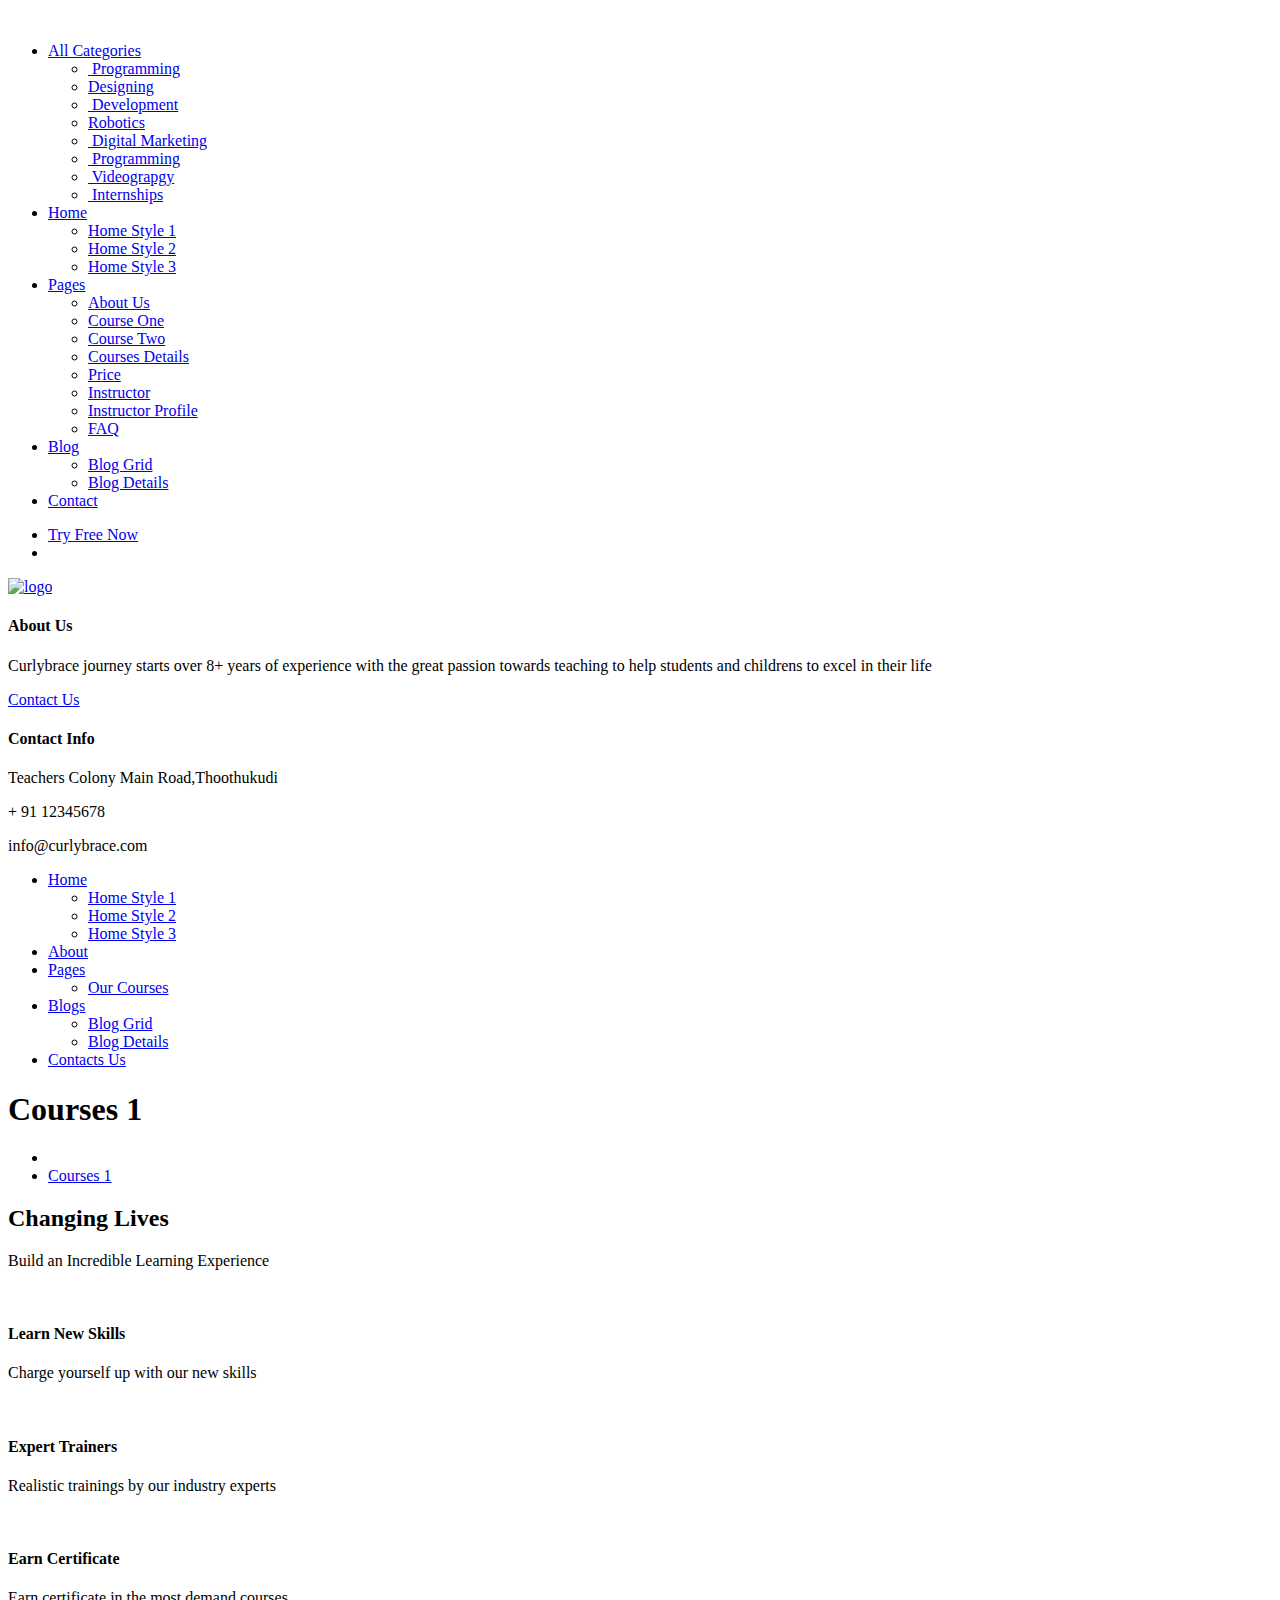
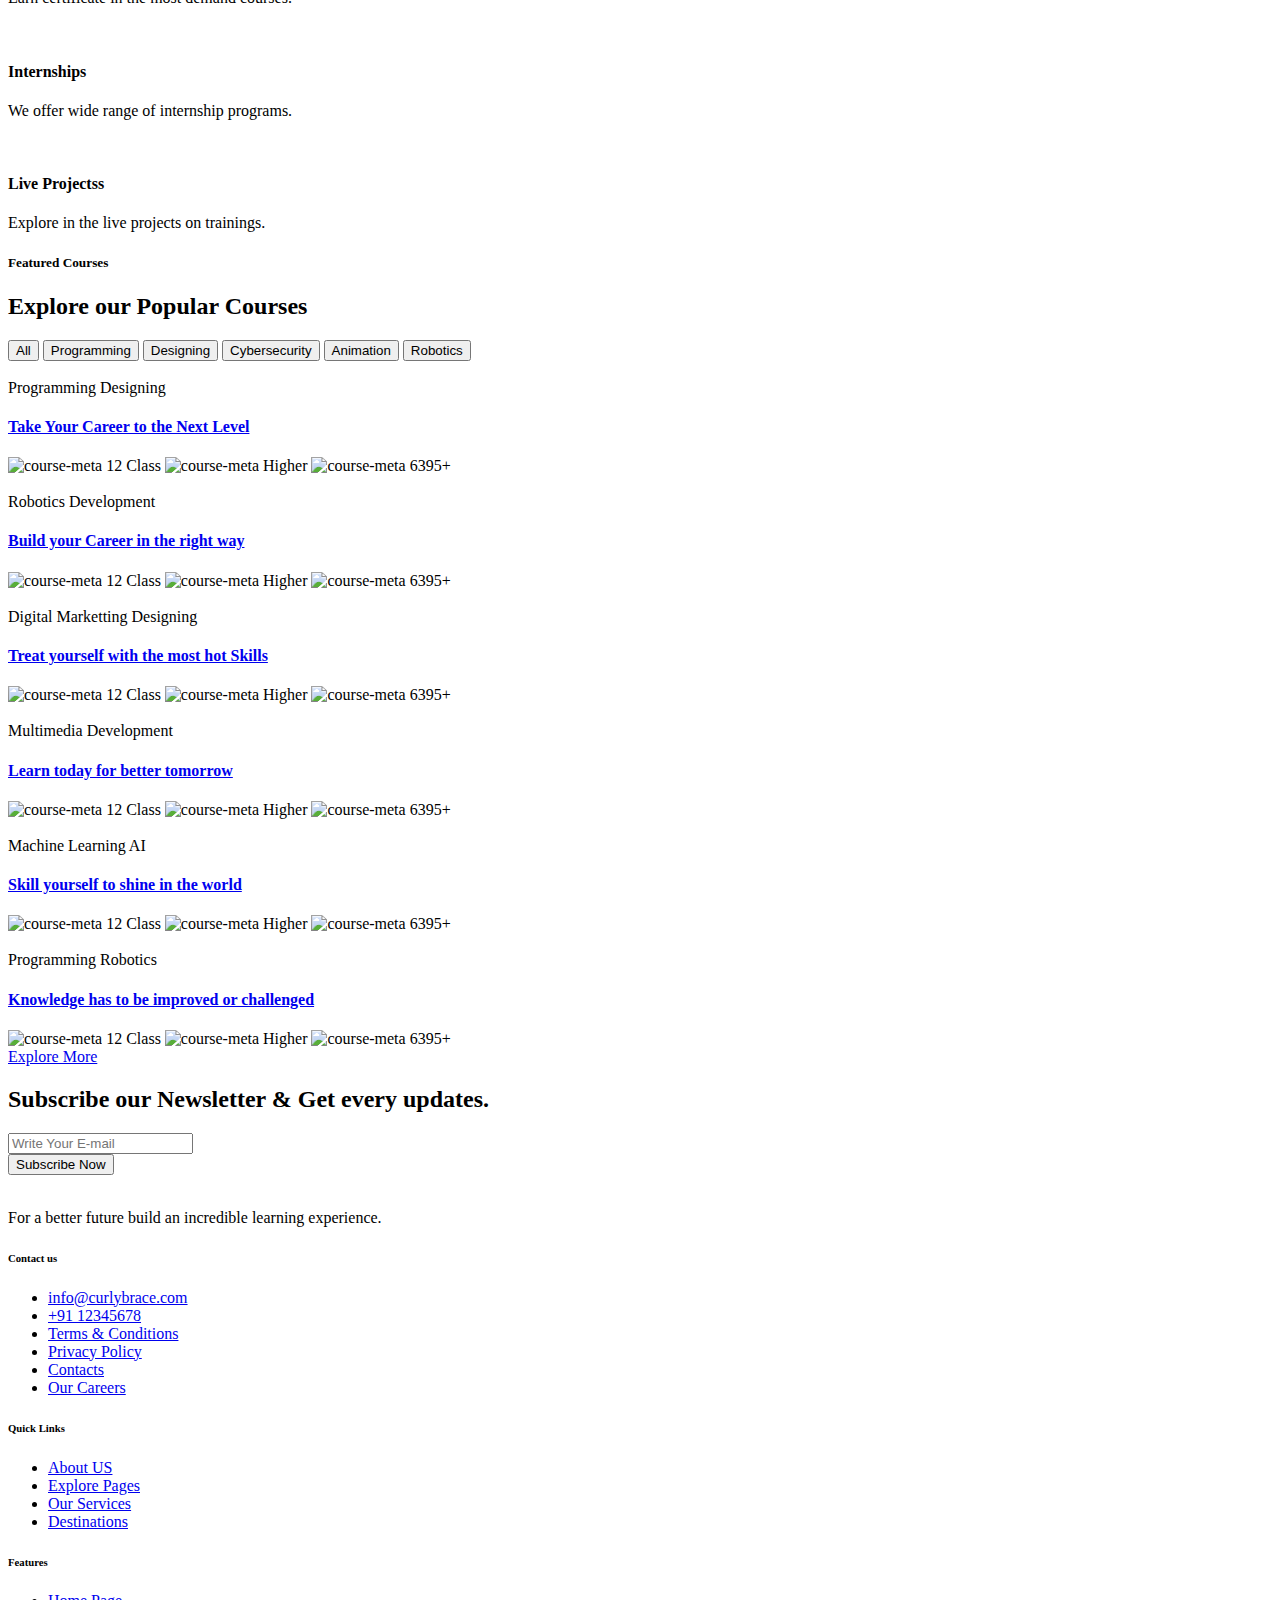
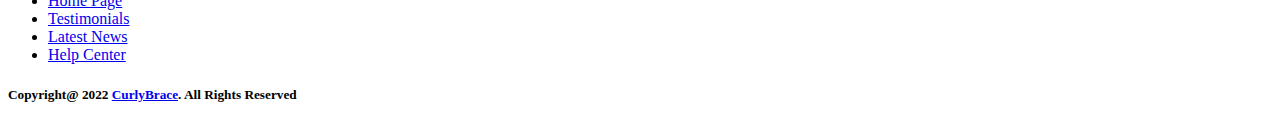
==== public/courses.html @ 79f98c8e "Merge branch 'master' into master" ====
<!DOCTYPE html>
<html class="no-js" lang="en">

<head>
    <meta charset="utf-8">
    <meta http-equiv="x-ua-compatible" content="ie=edge">
    <title>CurlyBrace</title>
    <meta name="keywords" content="online education, e-learning, coaching, education, teaching, learning">
    <meta name="description" content="Zoomy is a e-learnibg HTML template for all kinds of education, coaching, online education website">
    <meta name="viewport" content="width=device-width, initial-scale=1">

    <link rel="manifest" href="site.webmanifest">
    <link rel="shortcut icon" type="image/x-icon" href="assets/img/favicon.png">
    <!-- Place favicon.ico in the root directory -->

    <!-- CSS here -->
    <link rel="stylesheet" href="assets/css/bootstrap.min.css">
    <link rel="stylesheet" href="assets/css/owl.carousel.min.css">
    <link rel="stylesheet" href="assets/css/animate.css">
    <link rel="stylesheet" href="assets/css/magnific-popup.css">
    <link rel="stylesheet" href="assets/css/all.min.css">
    <link rel="stylesheet" href="assets/css/flaticon.css">
    <link rel="stylesheet" href="assets/css/font.css">
    <link rel="stylesheet" href="assets/css/metisMenu.css">
    <link rel="stylesheet" href="assets/css/nice-select.css">
    <link rel="stylesheet" href="assets/css/slick.css">
    <link rel="stylesheet" href="assets/css/spacing.css">
    <link rel="stylesheet" href="assets/css/main.css">
</head>


<body>
    <!--[if lte IE 9]>
            <p class="browserupgrade">You are using an <strong>outdated</strong> browser. Please <a href="https://browsehappy.com/">upgrade your browser</a> to improve your experience and security.</p>
        <![endif]-->

    <!-- Add your site or application content here -->
    <!-- preloader -->
    <div id="preloader">
        <div class="preloader">
            <span></span>
            <span></span>
        </div>
    </div>
    <!-- preloader end  -->
    <header>
        <div id="theme-menu-two" class="main-header-area main-head-three pl-100 pr-100 pt-20 pb-15">
            <div class="container-fluid">
                <div class="row align-items-center">
                    <div class="col-xl-2 col-lg-2 col-5">
                        <div class="logo"><a href="index.html"><img src="assets/img/logo/curlybrace logo-01.png.png" alt=""></a></div>
                    </div>
                    <div class="col-xl-7 col-lg-8 d-none d-lg-block">
                        <nav class="main-menu navbar navbar-expand-lg justify-content-center">
                            <div class="nav-container">
                                <div class="collapse navbar-collapse" id="navbarSupportedContent">
                                    <ul class="navbar-nav">
                                        <li class="nav-item dropdown mega-menu">
                                            <a class="nav-link dropdown-toggle" href="#" id="navbarDropdown" role="button" data-bs-toggle="dropdown" aria-expanded="false">
                                            All Categories 
                                            </a>
                                            <ul class="dropdown-menu submenu mega-menu__sub-menu-box" aria-labelledby="navbarDropdown">
                                                <li><a href="index.html"><span><img src="assets/img/icon/icon7.svg" alt=""></span> Programming</a></li>
                                                <li><a href="index-2.html"><span><img src="assets/img/icon/icon8.svg" alt=""></span>Designing</a></li>
                                                <li><a href="index.html"><span><img src="assets/img/icon/icon9.svg" alt=""></span> Development</a></li>
                                                <li><a href="index-2.html"><span><img src="assets/img/icon/icon10.svg" alt=""></span>Robotics</a></li>
                                                <li><a href="index.html"><span><img src="assets/img/icon/icon11.svg" alt=""></span> Digital Marketing</a></li>
                                                <li><a href="index-2.html"><span><img src="assets/img/icon/icon12.svg" alt=""></span> Programming</a></li>
                                                <li><a href="index.html"><span><img src="assets/img/icon/icon14.svg" alt=""></span> Videograpgy</a></li>
                                                <li><a href="index-2.html"><span><img src="assets/img/icon/icon13.svg" alt=""></span> Internships</a></li>
                                            </ul>
                                        </li>
                                        <li class="nav-item dropdown">
                                            <a class="nav-link dropdown-toggle" href="#" id="navbarDropdown2" role="button" data-bs-toggle="dropdown" aria-expanded="false">
                                                Home
                                            </a>
                                            <ul class="dropdown-menu" aria-labelledby="navbarDropdown2">
                                                <li><a class="dropdown-item" href="index.html">Home Style 1</a></li>
                                                <li><a class="dropdown-item" href="index-2.html">Home Style 2</a></li>
                                                <li><a class="dropdown-item" href="index-3.html">Home Style 3</a></li>
                                            </ul>
                                        </li>
                                        <li class="nav-item dropdown active">
                                            <a class="nav-link dropdown-toggle" href="#" id="navbarDropdown3" role="button" data-bs-toggle="dropdown" aria-expanded="false">Pages</a>
                                            <ul class="dropdown-menu" aria-labelledby="navbarDropdown3">
                                                <li><a class="dropdown-item" href="about.html">About Us</a></li>
                                                <li><a class="dropdown-item" href="courses.html">Course One</a></li>
                                                <li><a class="dropdown-item" href="courses-2.html">Course Two</a></li>
                                                <li><a class="dropdown-item" href="course-details.html">Courses Details</a></li>
                                                <li><a class="dropdown-item" href="price.html">Price</a></li>
                                                <li><a class="dropdown-item" href="instructor.html">Instructor</a></li>
                                                <li><a class="dropdown-item" href="instructor-profile.html">Instructor Profile</a></li>
                                                <li><a class="dropdown-item" href="faq.html">FAQ</a></li>
                                            </ul>
                                        </li>
                                        <li class="nav-item dropdown">
                                            <a class="nav-link dropdown-toggle" href="#" id="navbarDropdown4" role="button" data-bs-toggle="dropdown" aria-expanded="false">
                                                Blog
                                            </a>
                                            <ul class="dropdown-menu" aria-labelledby="navbarDropdown4">
                                                <li><a class="dropdown-item" href="blog.html">Blog Grid</a></li>
                                                <li><a class="dropdown-item" href="blog-details.html">Blog Details</a></li>
                                            </ul>
                                        </li>
                                        <li class="nav-item">
                                            <a class="nav-link" href="contact.html" id="navbarDropdown5" role="button"  aria-expanded="false">Contact</a></li>
                                    </ul>
                                </div>
                            </div>
                        </nav>
                    </div>
                    <div class="col-xl-3 col-lg-2 col-7">
                        <div class="right-nav d-flex align-items-center justify-content-end">
                            <div class="right-btn mr-25 mr-xs-15">
                                <ul class="d-flex align-items-center">
                                    <li><a href="contact.html" class="theme_btn free_btn">Try Free Now</a></li>
                                    <li><a class="sign-in ml-20" href="login.html"><img src="assets/img/icon/user.svg" alt=""></a></li>
                                </ul>
                            </div>
                            <div class="hamburger-menu d-md-inline-block d-lg-none text-right">
                                <a href="javascript:void(0);">
                                    <i class="far fa-bars"></i>
                                </a>
                            </div>
                        </div>
                    </div>
                </div>
            </div>
        </div> <!-- /.theme-main-menu -->
    </header>

    <!-- slide-bar start -->
    <aside class="slide-bar">
        <div class="close-mobile-menu">
            <a href="javascript:void(0);"><i class="fas fa-times"></i></a>
        </div>

        <!-- offset-sidebar start -->
        <div class="offset-sidebar">
            <div class="offset-widget offset-logo mb-30">
                <a href="index.html">
                    <img src="assets/img/logo/curlybrace logo-01.png.png" alt="logo">
                </a>
            </div>
            <div class="offset-widget mb-40">
                <div class="info-widget">
                    <h4 class="offset-title mb-20">About Us</h4>
                    <p class="mb-30">
                        Curlybrace journey starts  over 8+ years of experience with the great passion towards teaching to help students and childrens to excel in their life 
                    </p>
                    <a class="theme_btn theme_btn_bg" href="contact.html">Contact Us</a>
                </div>
            </div>
            <div class="offset-widget mb-30 pr-10">
                <div class="info-widget info-widget2">
                    <h4 class="offset-title mb-20">Contact Info</h4>
                    <p> <i class="fal fa-address-book"></i> Teachers Colony Main Road,Thoothukudi</p>
                    <p> <i class="fal fa-phone"></i> + 91 12345678 </p>
                    <p> <i class="fal fa-envelope-open"></i> info@curlybrace.com </p>
                </div>
            </div>
        </div>
        <!-- offset-sidebar end -->

        <!-- side-mobile-menu start -->
         <nav class="side-mobile-menu">
            <ul id="mobile-menu-active">
                <li class="has-dropdown">
                    <a href="index.html">Home</a>
                    <ul class="sub-menu">
                        <li><a href="index.html">Home Style 1</a></li>
                        <li><a href="index-2.html">Home Style 2</a></li>
                        <li><a href="index-3.html">Home Style 3</a></li>
                    </ul>
                </li>
                <li><a href="about.html">About</a></li>
                <li class="has-dropdown">
                    <a href="#">Pages</a>
                    <ul class="sub-menu">
                        <li><a href="courses.html">Our Courses</a></li>
                        <!-- <li><a href="courses-2.html">Course Two</a></li>
                        <li><a href="course-details.html">Courses Details</a></li>
                        <li><a href="price.html">Price</a></li>
                        <li><a href="instructor.html">Instructor</a></li>
                        <li><a href="instructor-profile.html">Instructor Profile</a></li>
                        <li><a href="faq.html">FAQ</a></li>
                        <li><a href="login.html">login</a></li> -->
                    </ul>
                </li>
                <li class="has-dropdown"><a href="#">Blogs</a>
                    <ul class="sub-menu">
                        <li><a href="blog.html">Blog Grid</a></li>
                        <li><a href="blog-details.html">Blog Details</a></li>
                    </ul>
                </li>
                <li><a href="contact.html">Contacts Us</a></li>
            </ul>
        </nav>
        <!-- side-mobile-menu end -->
    </aside>
    <div class="body-overlay"></div>
    <!-- slide-bar end -->
    

    <main>
     <!--page-title-area start-->
      <section class="page-title-area d-flex align-items-end" style="background-image: url(assets/img/page-title-bg/2.jpg);">
          <div class="container">
              <div class="row align-items-end">
                  <div class="col-lg-12">
                      <div class="page-title-wrapper mb-50">
                         <h1 class="page-title mb-25">Courses 1</h1>
                         <div class="breadcrumb-list">
                            <ul class="breadcrumb">
                                <li><a href="index.html"></a></li>
                                <li><a href="#">Courses 1</a></li>
                            </ul>
                         </div>
                    </div>
                  </div>
              </div>
          </div>
      </section>
      <!--page-title-area end-->
       <!--great-deal-area start-->
       <section class="great-deal-area pt-150 pb-90 pt-md-90 pb-md-40 pt-xs-100 pb-xs-40">
           <div class="container">
               <div class="row justify-content-lg-center justify-content-start">
                   <div class="col-xl-3 col-lg-8">
                       <div class="deal-box mb-30 text-center text-xl-start">
                           <h2 class="mb-20"><b> Changing</b> Lives</h2>
                           <p>Build an Incredible Learning Experience</p>
                       </div>
                   </div>
                   <div class="col-xl-8">
                       <div class="deal-active owl-carousel mb-30">
                            <div class="single-item">
                                <div class="single-box mb-30">
                                    <div class="single-box__icon mb-25">
                                        <img src="assets/img/icon/puzzle.svg" alt="">
                                    </div>
                                    <h4 class="sub-title mb-20">Learn New Skills</h4>
                                    <p>Charge yourself up with our new skills</p>
                                </div>
                            </div>
                            <div class="single-item">
                                <div class="single-box s-box2 mb-30">
                                    <div class="single-box__icon mb-25">
                                        <img src="assets/img/icon/manager.svg" alt="">
                                    </div>
                                    <h4 class="sub-title mb-20">Expert Trainers</h4>
                                    <p>Realistic trainings by our industry experts</p>
                                </div>
                            </div>
                            <div class="single-item">
                                <div class="single-box s-box3 mb-30">
                                    <div class="single-box__icon mb-25">
                                        <img src="assets/img/icon/notepad.svg" alt="">
                                    </div>
                                    <h4 class="sub-title mb-20">Earn Certificate</h4>
                                    <p>Earn certificate in the most demand courses.</p>
                                </div>
                            </div>
                            <div class="single-item">
                                <div class="single-box mb-30">
                                    <div class="single-box__icon mb-25">
                                        <img src="assets/img/icon/puzzle.svg" alt="">
                                    </div>
                                    <h4 class="sub-title mb-20">Internships</h4>
                                    <p>We offer wide range of internship programs.</p>
                                </div>
                            </div>
                            <div class="single-item">
                                <div class="single-box s-box2 mb-30">
                                    <div class="single-box__icon mb-25">
                                        <img src="assets/img/icon/manager.svg" alt="">
                                    </div>
                                    <h4 class="sub-title mb-20"> Live Projectss</h4>
                                    <p> Explore in the live projects on trainings.</p>
                                </div>
                            </div>
                       </div>
                   </div>
               </div>
           </div>
       </section>
       <!--great-deal-area end-->
       <!-- feature-course start -->
        <section class="feature-course pt-150 pb-130 pt-md-95 pb-md-80 pt-xs-95 pb-xs-80">
            <div class="container">
                <div class="row">
                   <div class="col-xl-12">
                        <div class="section-title text-center mb-30">
                            <h5 class="bottom-line mb-25">Featured Courses</h5>
                            <h2>Explore our Popular Courses</h2>
                        </div>
                    </div> 
                </div>
                <div class="row justify-content-center">
                    <div class="col-xl-12 text-center">
                        <div class="portfolio-menu mb-60">
                            <button class="gf_btn active" data-filter='*'>All</button>

                            <button class="gf_btn" data-filter='.cat1'>Programming</button>
                            <button class="gf_btn" data-filter='.cat2'>Designing</button>
                            <button class="gf_btn" data-filter='.cat3'>Cybersecurity</button>
                            <button class="gf_btn" data-filter='.cat4'>Animation</button>
                            <button class="gf_btn" data-filter='.cat5'>Robotics</button>

                        </div>
                    </div>
                </div>
                <div class="grid row">
                    <div class="col-lg-4 col-md-6 grid-item cat2 cat3">
                        <div class="z-gallery mb-30">
                            <div class="z-gallery__thumb mb-20">
                                <a href="course-details.html"><img class="img-fluid" src="assets/img/course/1.jpg" alt=""></a>
                                <!-- <div class="feedback-tag">4.8(256)</div> -->
                                <div class="heart-icon"><i class="fas fa-heart"></i></div>
                            </div>
                            <div class="z-gallery__content">
                                <div class="course__tag mb-15">
                                    <span>Programming</span>
                                    <span>Designing</span>
                                    <a class="f-right" href="instructor-details.html"><img src="assets/img/course/" alt=""></a>
                                </div>
                                <h4 class="sub-title mb-20"><a href="course-details.html">Take Your Career to the Next Level </a></h4>
                                <div class="course__meta">
                                    <span><img class="icon" src="assets/img/icon/time.svg" alt="course-meta"> 12 Class</span>
                                    <span><img class="icon" src="assets/img/icon/bar-chart.svg" alt="course-meta"> Higher</span>
                                    <span><img class="icon" src="assets/img/icon/user.svg" alt="course-meta"> 6395+</span>
                                    <!-- <span>$260</span> -->
                                </div>
                            </div>
                        </div>
                    </div>
                    <div class="col-lg-4 col-md-6 grid-item cat1 cat3 cat4">
                       <div class="z-gallery mb-30">
                            <div class="z-gallery__thumb mb-20">
                                <a href="course-details.html"><img class="img-fluid" src="assets/img/course/2.jpg" alt=""></a>
                                <!-- <div class="feedback-tag">4.8(256)</div> -->
                                <div class="heart-icon"><i class="fas fa-heart"></i></div>
                            </div>
                            <div class="z-gallery__content">
                                <div class="course__tag mb-15">
                                    <span>Robotics</span>
                                    <span>Development</span>
                                    <a class="f-right" href="instructor-details.html"><img src="assets/img/course/" alt=""></a>
                                </div>
                                <h4 class="sub-title mb-20"><a href="course-details.html">Build your Career in the right way</a></h4>
                                <div class="course__meta">
                                    <span><img class="icon" src="assets/img/icon/time.svg" alt="course-meta"> 12 Class</span>
                                    <span><img class="icon" src="assets/img/icon/bar-chart.svg" alt="course-meta"> Higher</span>
                                    <span><img class="icon" src="assets/img/icon/user.svg" alt="course-meta"> 6395+</span>
                                    <!-- <span>$260</span> -->
                                </div>
                            </div>
                        </div>
                    </div>
                    <div class="col-lg-4 col-md-6 grid-item cat2 cat1 cat5">
                        <div class="z-gallery mb-30">
                            <div class="z-gallery__thumb mb-20">
                                <a href="course-details.html"><img class="img-fluid" src="assets/img/course/3.jpg" alt=""></a>
                                <!-- <div class="feedback-tag">4.8(256)</div> -->
                                <div class="heart-icon"><i class="fas fa-heart"></i></div>
                            </div>
                            <div class="z-gallery__content">
                                <div class="course__tag mb-15">
                                    <span>Digital Marketting</span>
                                    <span>Designing</span>
                                    <a class="f-right" href="instructor-details.html"><img src="assets/img/course/" alt=""></a>
                                </div>
                                <h4 class="sub-title mb-20"><a href="course-details.html"> Treat yourself with the most hot Skills </a></h4>
                                <div class="course__meta">
                                    <span><img class="icon" src="assets/img/icon/time.svg" alt="course-meta"> 12 Class</span>
                                    <span><img class="icon" src="assets/img/icon/bar-chart.svg" alt="course-meta"> Higher</span>
                                    <span><img class="icon" src="assets/img/icon/user.svg" alt="course-meta"> 6395+</span>
                                    <!-- <span>$260</span> -->
                                </div>
                            </div>
                        </div>
                    </div>
                    <div class="col-lg-4 col-md-6 grid-item cat2 cat3">
                        <div class="z-gallery mb-30">
                            <div class="z-gallery__thumb mb-20">
                                <a href="course-details.html"><img class="img-fluid" src="assets/img/course/4.jpg" alt=""></a>
                                <!-- <div class="feedback-tag">4.8(256)</div> -->
                                <div class="heart-icon"><i class="fas fa-heart"></i></div>
                            </div>
                            <div class="z-gallery__content">
                                <div class="course__tag mb-15">
                                    <span>Multimedia</span>
                                    <span>Development</span>
                                    <a class="f-right" href="instructor-details.html"><img src="assets/img/course/" alt=""></a>
                                </div>
                                <h4 class="sub-title mb-20"><a href="course-details.html">Learn today for better tomorrow</a></h4>
                                <div class="course__meta">
                                    <span><img class="icon" src="assets/img/icon/time.svg" alt="course-meta"> 12 Class</span>
                                    <span><img class="icon" src="assets/img/icon/bar-chart.svg" alt="course-meta"> Higher</span>
                                    <span><img class="icon" src="assets/img/icon/user.svg" alt="course-meta"> 6395+</span>
                                    <!-- <span>$260</span> -->
                                </div>
                            </div>
                        </div>
                    </div>
                    <div class="col-lg-4 col-md-6 grid-item cat5 cat4">
                        <div class="z-gallery mb-30">
                            <div class="z-gallery__thumb mb-20">
                                <a href="course-details.html"><img class="img-fluid" src="assets/img/course/5.jpg" alt=""></a>
                                <!-- <div class="feedback-tag">4.8(256)</div> -->
                                <div class="heart-icon"><i class="fas fa-heart"></i></div>
                            </div>
                            <div class="z-gallery__content">
                                <div class="course__tag mb-15">
                                    <span> Machine Learning</span>
                                    <span>AI</span>
                                    <a class="f-right" href="instructor-details.html"><img src="assets/img/course/" alt=""></a>
                                </div>
                                <h4 class="sub-title mb-20"><a href="course-details.html"> Skill yourself to shine in the world</a></h4>
                                <div class="course__meta">
                                    <span><img class="icon" src="assets/img/icon/time.svg" alt="course-meta"> 12 Class</span>
                                    <span><img class="icon" src="assets/img/icon/bar-chart.svg" alt="course-meta"> Higher</span>
                                    <span><img class="icon" src="assets/img/icon/user.svg" alt="course-meta"> 6395+</span>
                                    <!-- <span>$260</span> -->
                                </div>
                            </div>
                        </div>
                    </div>
                    <div class="col-lg-4 col-md-6 grid-item cat3 cat1">
                        <div class="z-gallery mb-30">
                            <div class="z-gallery__thumb mb-20">
                                <a href="course-details.html"><img class="img-fluid" src="assets/img/course/6.jpg" alt=""></a>
                                <!-- <div class="feedback-tag">4.8(256)</div> -->
                                <div class="heart-icon"><i class="fas fa-heart"></i></div>
                            </div>
                            <div class="z-gallery__content">
                                <div class="course__tag mb-15">
                                    <span>Programming</span>
                                    <span>Robotics</span>
                                    <a class="f-right" href="instructor-details.html"><img src="assets/img/course/in6.png" alt=""></a>
                                </div>
                                <h4 class="sub-title mb-20"><a href="course-details.html"> Knowledge has to be improved or challenged</a></h4>
                                <div class="course__meta">
                                    <span><img class="icon" src="assets/img/icon/time.svg" alt="course-meta"> 12 Class</span>
                                    <span><img class="icon" src="assets/img/icon/bar-chart.svg" alt="course-meta"> Higher</span>
                                    <span><img class="icon" src="assets/img/icon/user.svg" alt="course-meta"> 6395+</span>
                                    <!-- <span>$260</span> -->
                                </div>
                            </div>
                        </div>
                    </div>
                </div>
                <div class="row">
                     <div class="col-xxl-12 mt-20 text-center mb-20">
                        <a href="courses.html" class="theme_btn">Explore More</a>
                    </div>
                </div>
            </div>
        </section>
        <!-- feature-course end -->
       <!--what-loking-for start-->
       <!-- <section class="what-looking-for pos-rel gradient-bg pt-145 pb-130 pt-md-95 pb-md-80 pt-xs-95 pb-xs-80">
           <div class="what-blur-shape-one"></div>
            <div class="container">
                <div class="row justify-content-center">
                    <div class="col-lg-8">
                        <div class="section-title text-center mb-55">
                            <h5 class="bottom-line mb-25">Teachers & Students</h5>
                            <h2>What you Looking For?</h2>
                        </div>
                    </div>
                </div>
                <div class="row">
                    <div class="col-xl-6 col-lg-6 col-md-6">
                        <div class="what-box text-center mb-3">
                            <div class="what-box__icon mb-30">
                                <img src="assets/img/icon/phone-operator.svg" alt="">
                            </div>
                            <h3>Do you want to teach here?</h3>
                            <p>Lorem ipsum dolor sit amet, consetetur sadipscing elitr, sed di nonumy eirmod tempor invidunt ut labore et dolore magn aliq erat.</p>
                            <a href="contact.html" class="theme_btn border_btn">Register Now</a>
                        </div>
                    </div>
                    <div class="col-xl-6 col-lg-6 col-md-6">
                        <div class="what-box text-center mb-3">
                            <div class="what-box__icon mb-30">
                                <img src="assets/img/icon/graduate.svg" alt="">
                            </div>
                            <h3>Do you want to learn here?</h3>
                            <p>Lorem ipsum dolor sit amet, consetetur sadipscing elitr, sed di nonumy eirmod tempor invidunt ut labore et dolore magn aliq erat.</p>
                            <a href="contact.html" class="theme_btn border_btn active">Register Now</a>
                        </div>
                    </div>
                </div>
            </div>
       </section> -->
       <!--what-loking-for end-->
       <!-- subscribe-area start -->
       <section class="subscribe-area border-bot pt-145 pb-50 pt-md-90 pt-xs-90">
            <div class="container">
                <div class="row justify-content-center">
                    <div class="col-xl-8">
                        <div class="subscribe-wrapper text-center mb-30">
                            <h2>Subscribe our Newsletter & Get every updates.</h2>
                           <div class="subscribe-form-box pos-rel">
                                <form class="subscribe-form">
                                    <input type="text" placeholder="Write Your E-mail">
                                </form>
                                <button class="sub_btn">Subscribe Now</button>
                           </div>
                        </div>
                    </div>
                </div>
            </div>
       </section>
       <!-- subscribe-area end -->
    </main>
    <!--footer-area start-->
    <footer class="footer-area pt-70 pb-40">
        <div class="container">
            <div class="row mb-15">
                <div class="col-xl-3 col-lg-4 col-md-6  wow fadeInUp2 animated" data-wow-delay='.1s'>
                    <div class="footer__widget mb-30">
                        <div class="footer-log mb-20">
                            <a href="index.html" class="logo">
                                <img src="assets/img/logo/curlybrace logo-01.png.png" alt="">
                            </a>
                        </div>
                        <p>For a better future build an incredible learning experience.</p>
                        <div class="social-media footer__social mt-30">
                            <a href="#"><i class="fab fa-facebook-f"></i></a>
                            <a href="#"><i class="fab fa-twitter"></i></a>
                            <a href="#"><i class="fab fa-linkedin-in"></i></a>
                            <a href="#"><i class="fab fa-google-plus-g"></i></a>
                        </div>
                    </div>
                </div>
                <div class="col-xl-3 col-lg-4 col-md-6 wow fadeInUp2 animated" data-wow-delay='.3s'>
                    <div class="footer__widget mb-30 pl-40 pl-md-0 pl-xs-0">
                        <h6 class="widget-title mb-35">Contact us</h6>
                        <ul class="fot-list">
                            <li><a href="#">info@curlybrace.com</a></li>
                            <li><a href="#">+91 12345678</a></li>
                            <li><a href="#">Terms & Conditions</a></li>
                            <li><a href="#">Privacy Policy</a></li>
                            <li><a href="contact.html">Contacts</a></li>
                            <li><a href="#">Our Careers</a></li>
                        </ul>
                    </div>
                </div>
                <div class="col-xl-3 col-lg-4 col-md-6  wow fadeInUp2 animated" data-wow-delay='.5s'>
                    <div class="footer__widget mb-25 pl-90 pl-md-0 pl-xs-0">
                        <h6 class="widget-title mb-35">Quick Links</h6>
                        <ul class="fot-list">
                            <li><a href="about.html">About US</a></li>
                            <li><a href="#">Explore Pages</a></li>
                            <li><a href="#">Our Services</a></li>
                            <li><a href="#">Destinations</a></li>
                        </ul>
                    </div>
                </div>
                <div class="col-xl-3 col-lg-6 col-md-6  wow fadeInUp2 animated" data-wow-delay='.7s'>
                    <div class="footer__widget mb-30 pl-150 pl-lg-0 pl-md-0 pl-xs-0">
                        <h6 class="widget-title mb-35">Features</h6>
                        <ul class="fot-list mb-30">
                            <li><a href="index.html">Home Page</a> </li>
                            <li><a href="#">Testimonials</a></li>
                            <li><a href="blog.html">Latest News</a></li>
                            <li><a href="#">Help Center</a></li>
                        </ul>
                    </div>
                </div>
            </div>
        </div>
        <div class="copy-right-area border-bot pt-40">
            <div class="container">
                <div class="row align-items-center">
                    <div class="col-lg-12">
                        <div class="copyright text-center">
                            <h5>Copyright@ 2022 <a href="curlybrace.org">CurlyBrace</a>. All Rights Reserved</h5>
                        </div>
                    </div>
                </div>
            </div>
        </div>
    </footer>
    <!--footer-area end-->




    <!-- JS here -->

    <script src="assets/js/vendor/modernizr-3.5.0.min.js"></script>
    <script src="assets/js/vendor/jquery-2.2.4.min.js"></script>
    <script src="assets/js/popper.min.js"></script>
    <script src="assets/js/bootstrap.min.js"></script>
    <script src="assets/js/owl.carousel.min.js"></script>
    <script src="assets/js/isotope.pkgd.min.js"></script>
    <script src="assets/js/slick.min.js"></script>
    <script src="assets/js/metisMenu.min.js"></script>
    <script src="assets/js/jquery.nice-select.js"></script>
    <script src="assets/js/ajax-form.js"></script>
    <script src="assets/js/wow.min.js"></script>
    <script src="assets/js/jquery.counterup.min.js"></script>
    <script src="assets/js/waypoints.min.js"></script>
    <script src="assets/js/jquery.scrollUp.min.js"></script>
    <script src="assets/js/imagesloaded.pkgd.min.js"></script>
    <script src="assets/js/jquery.magnific-popup.min.js"></script>
    <script src="assets/js/jquery.easypiechart.js"></script>
    <script src="assets/js/plugins.js"></script>
    <script src="assets/js/main.js"></script>
</body>

</html>
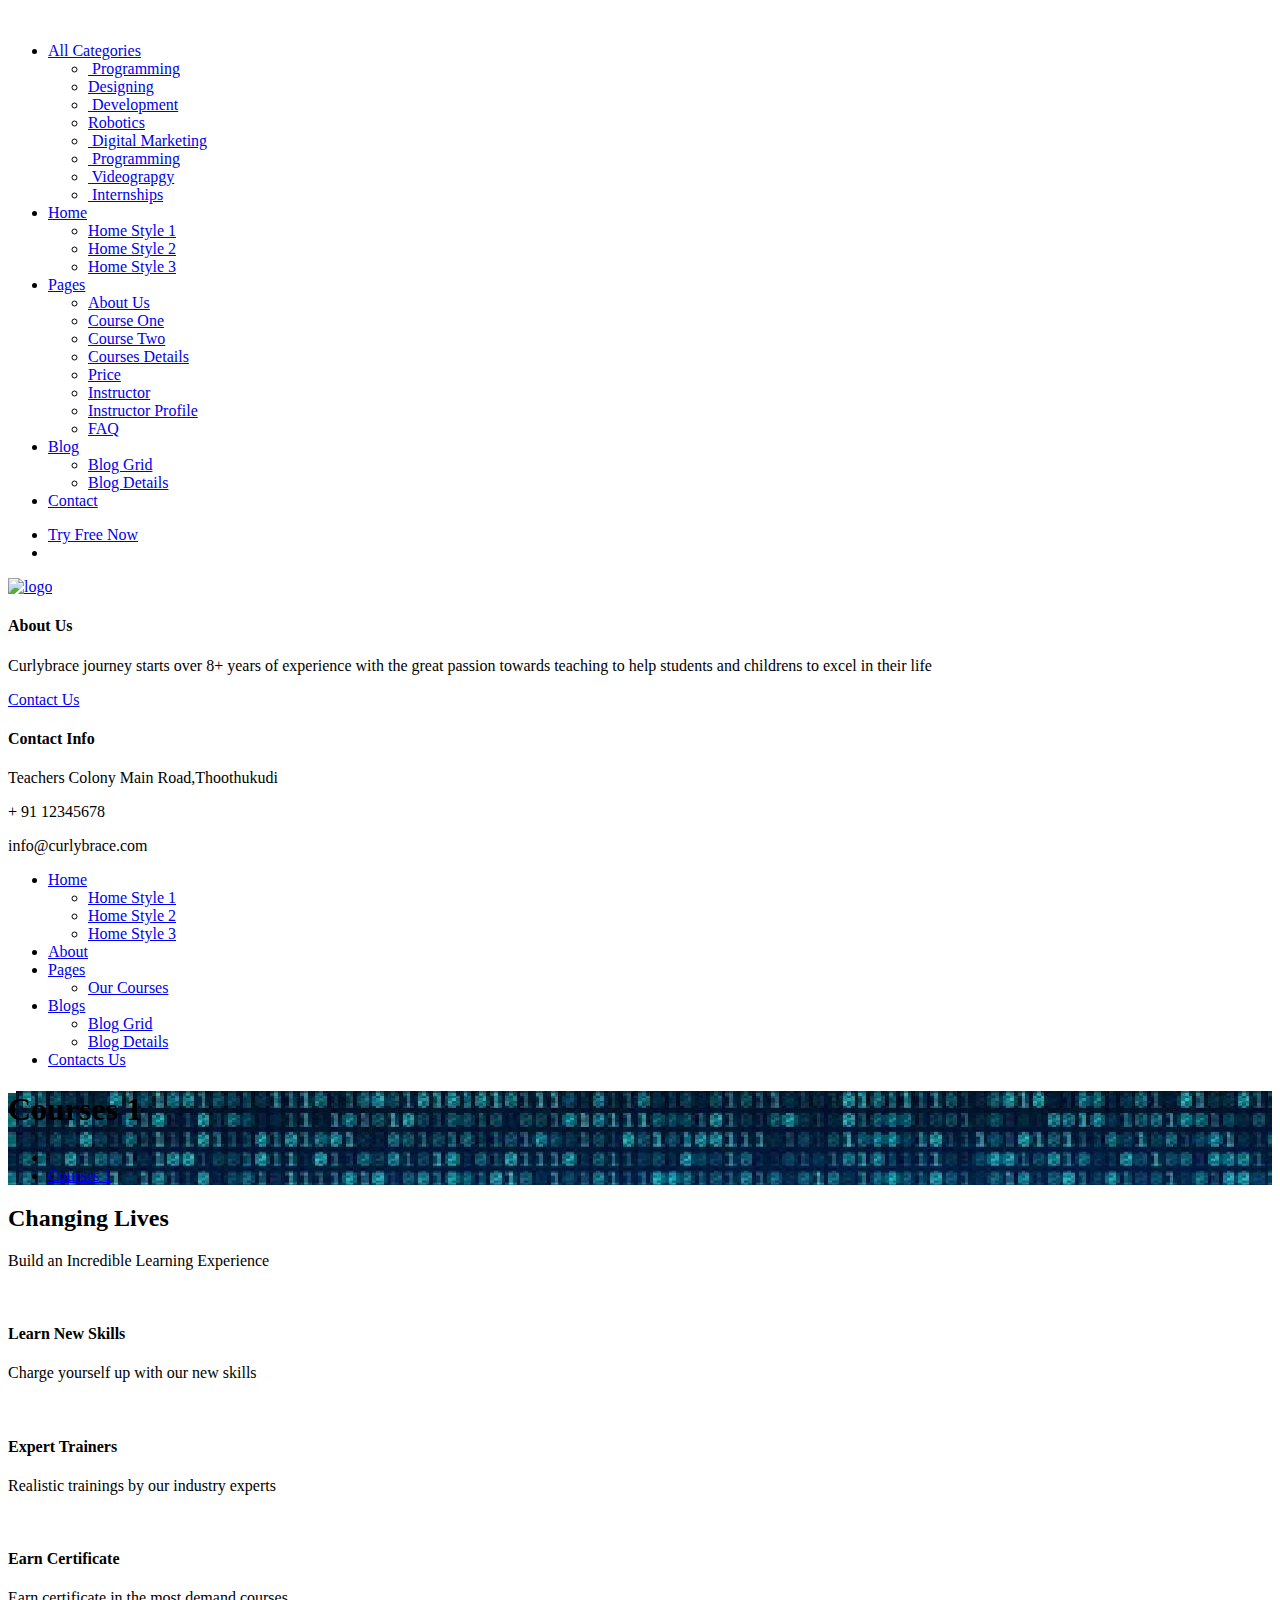
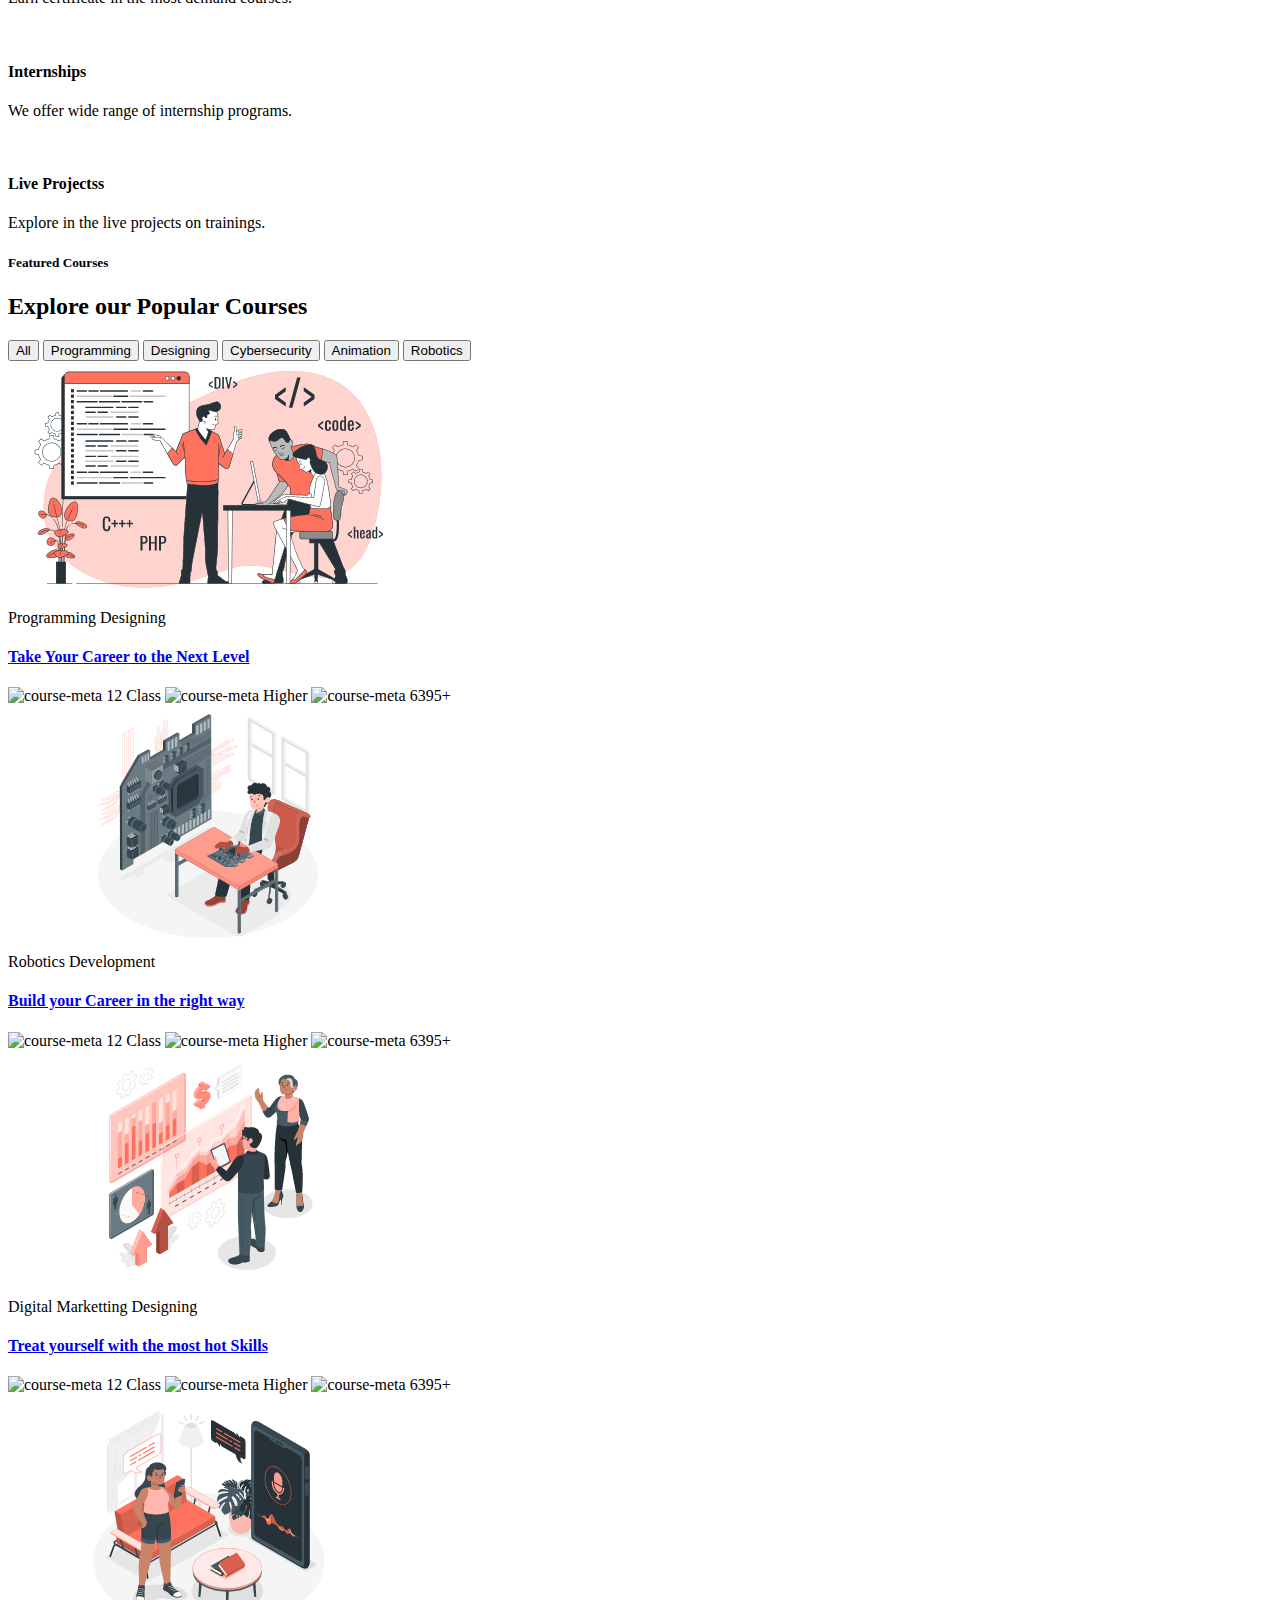
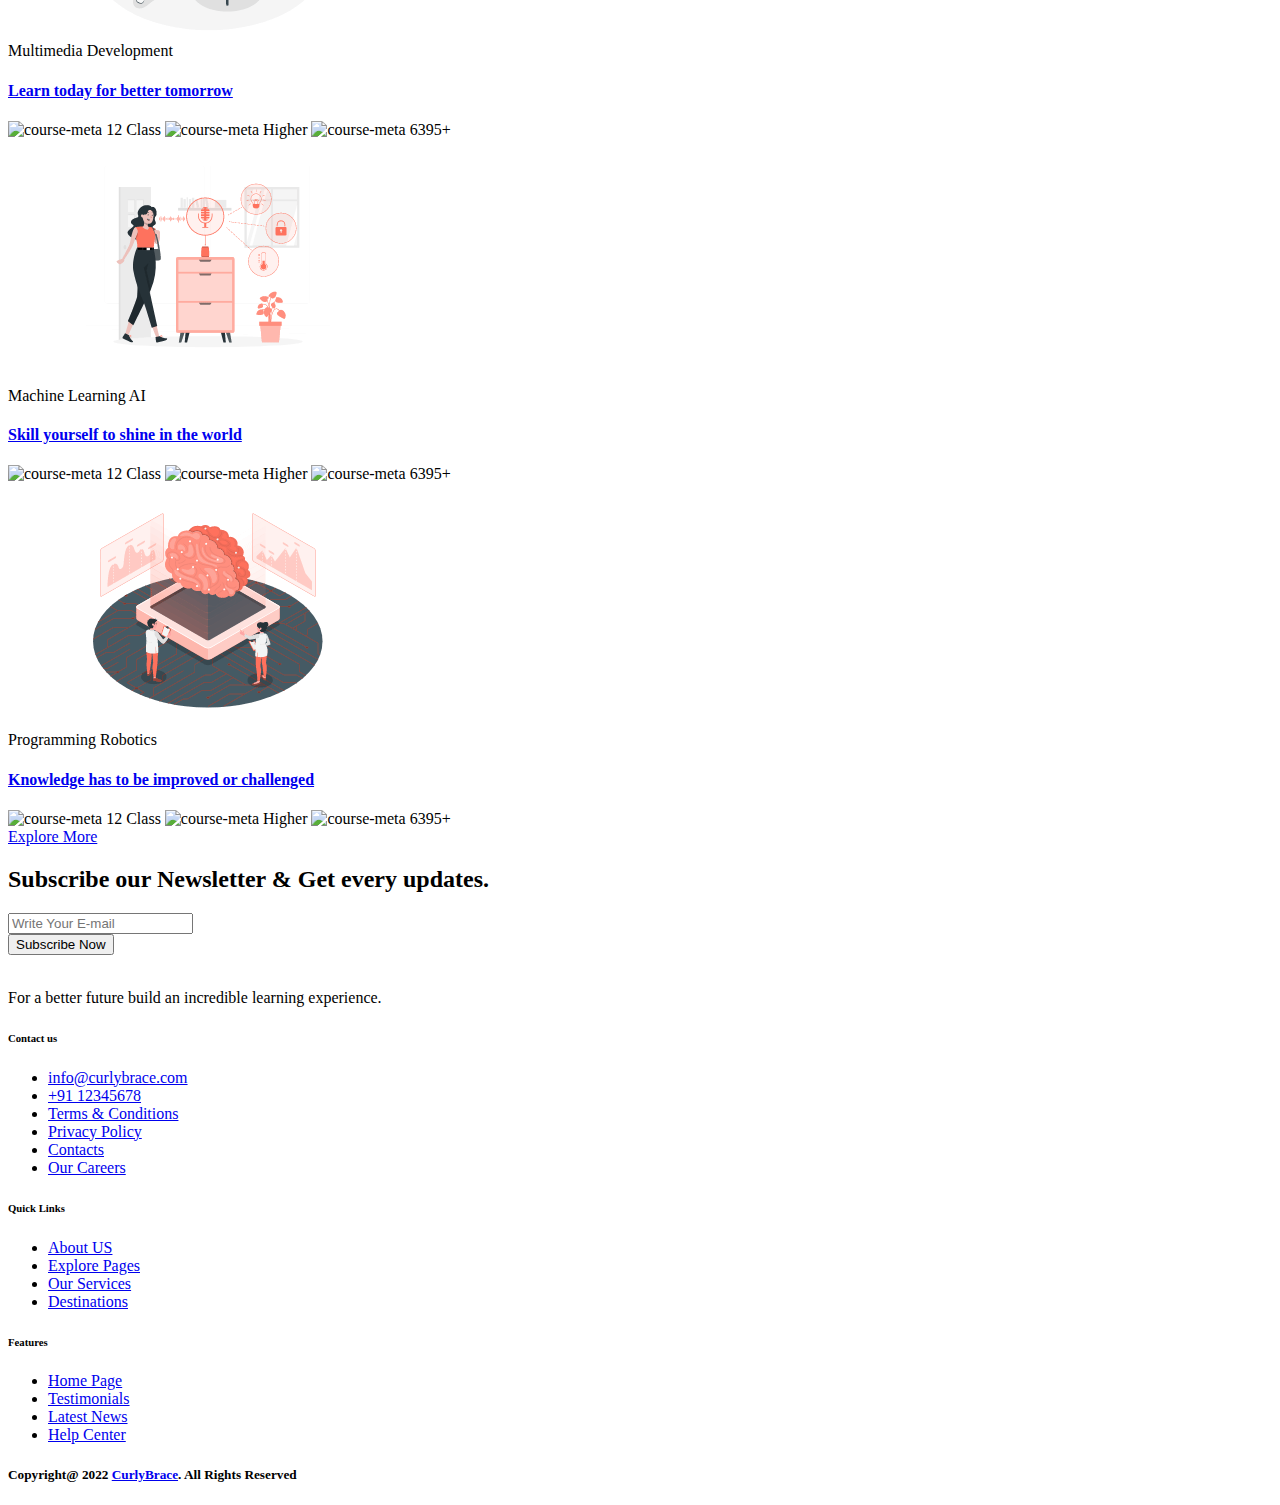
==== commit 33813947: "chngs" ====
--- a/public/courses.html
+++ b/public/courses.html
@@ -300,13 +300,11 @@
                     <div class="col-xl-12 text-center">
                         <div class="portfolio-menu mb-60">
                             <button class="gf_btn active" data-filter='*'>All</button>
-
                             <button class="gf_btn" data-filter='.cat1'>Programming</button>
                             <button class="gf_btn" data-filter='.cat2'>Designing</button>
                             <button class="gf_btn" data-filter='.cat3'>Cybersecurity</button>
                             <button class="gf_btn" data-filter='.cat4'>Animation</button>
                             <button class="gf_btn" data-filter='.cat5'>Robotics</button>
-
                         </div>
                     </div>
                 </div>
@@ -314,7 +312,7 @@
                     <div class="col-lg-4 col-md-6 grid-item cat2 cat3">
                         <div class="z-gallery mb-30">
                             <div class="z-gallery__thumb mb-20">
-                                <a href="course-details.html"><img class="img-fluid" src="assets/img/course/1.jpg" alt=""></a>
+                                <a href="course-details.html"><img class="img-fluid" src="assets/img/course/Coding workshop.gif" alt=""></a>
                                 <!-- <div class="feedback-tag">4.8(256)</div> -->
                                 <div class="heart-icon"><i class="fas fa-heart"></i></div>
                             </div>
@@ -337,7 +335,7 @@
                     <div class="col-lg-4 col-md-6 grid-item cat1 cat3 cat4">
                        <div class="z-gallery mb-30">
                             <div class="z-gallery__thumb mb-20">
-                                <a href="course-details.html"><img class="img-fluid" src="assets/img/course/2.jpg" alt=""></a>
+                                <a href="course-details.html"><img class="img-fluid" src="assets/img/course/robotics.gif" alt=""></a>
                                 <!-- <div class="feedback-tag">4.8(256)</div> -->
                                 <div class="heart-icon"><i class="fas fa-heart"></i></div>
                             </div>
@@ -360,7 +358,7 @@
                     <div class="col-lg-4 col-md-6 grid-item cat2 cat1 cat5">
                         <div class="z-gallery mb-30">
                             <div class="z-gallery__thumb mb-20">
-                                <a href="course-details.html"><img class="img-fluid" src="assets/img/course/3.jpg" alt=""></a>
+                                <a href="course-details.html"><img class="img-fluid" src="assets/img/course/digital.gif" alt=""></a>
                                 <!-- <div class="feedback-tag">4.8(256)</div> -->
                                 <div class="heart-icon"><i class="fas fa-heart"></i></div>
                             </div>
@@ -383,7 +381,7 @@
                     <div class="col-lg-4 col-md-6 grid-item cat2 cat3">
                         <div class="z-gallery mb-30">
                             <div class="z-gallery__thumb mb-20">
-                                <a href="course-details.html"><img class="img-fluid" src="assets/img/course/4.jpg" alt=""></a>
+                                <a href="course-details.html"><img class="img-fluid" src="assets/img/course/multi.gif" alt=""></a>
                                 <!-- <div class="feedback-tag">4.8(256)</div> -->
                                 <div class="heart-icon"><i class="fas fa-heart"></i></div>
                             </div>
@@ -406,7 +404,7 @@
                     <div class="col-lg-4 col-md-6 grid-item cat5 cat4">
                         <div class="z-gallery mb-30">
                             <div class="z-gallery__thumb mb-20">
-                                <a href="course-details.html"><img class="img-fluid" src="assets/img/course/5.jpg" alt=""></a>
+                                <a href="course-details.html"><img class="img-fluid" src="assets/img/course/machine.gif" alt=""></a>
                                 <!-- <div class="feedback-tag">4.8(256)</div> -->
                                 <div class="heart-icon"><i class="fas fa-heart"></i></div>
                             </div>
@@ -429,7 +427,7 @@
                     <div class="col-lg-4 col-md-6 grid-item cat3 cat1">
                         <div class="z-gallery mb-30">
                             <div class="z-gallery__thumb mb-20">
-                                <a href="course-details.html"><img class="img-fluid" src="assets/img/course/6.jpg" alt=""></a>
+                                <a href="course-details.html"><img class="img-fluid" src="assets/img/course/prgm.gif" alt=""></a>
                                 <!-- <div class="feedback-tag">4.8(256)</div> -->
                                 <div class="heart-icon"><i class="fas fa-heart"></i></div>
                             </div>
